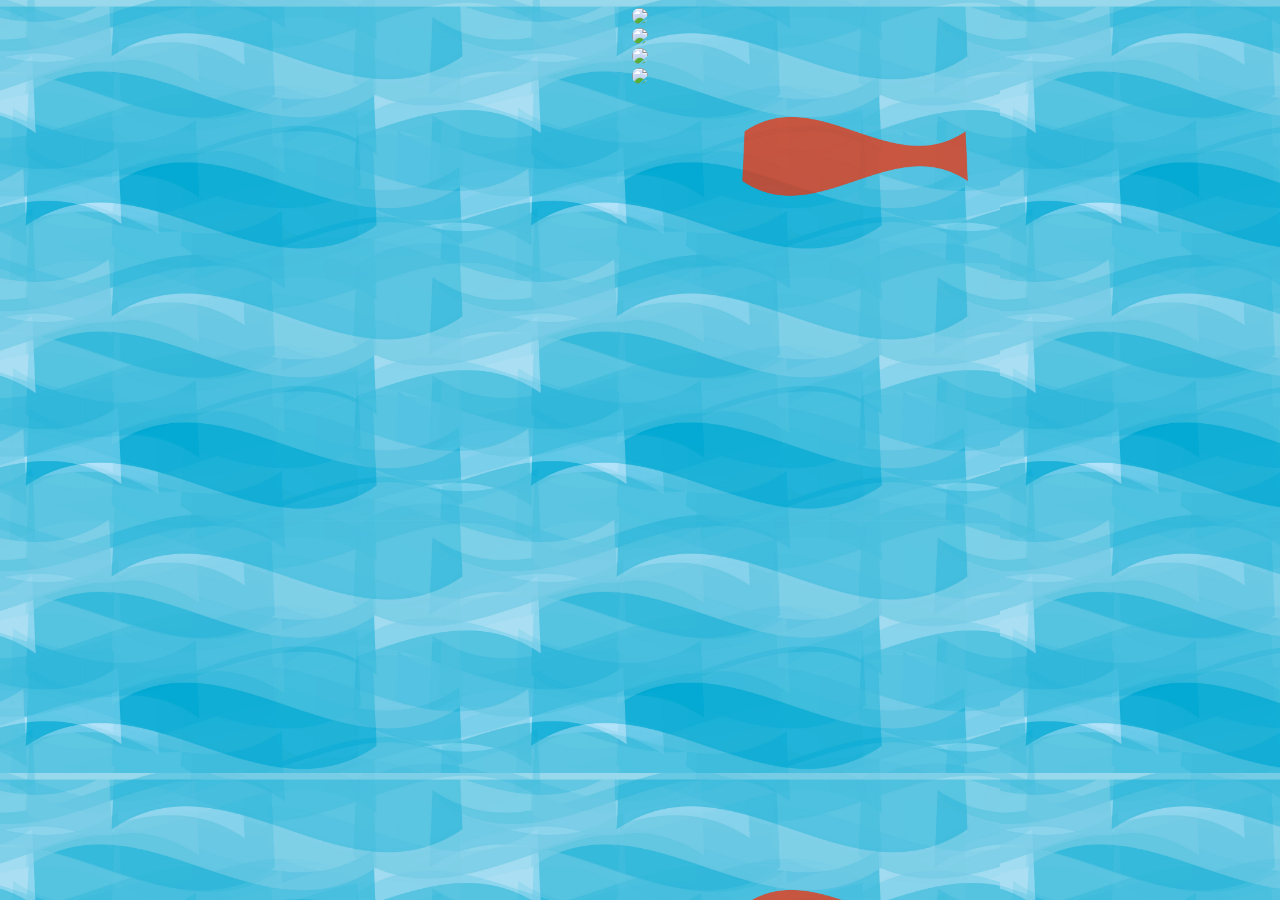
==== gallery.html @ 12ffed71 "style and page" ====
<!DOCTYPE html>
<html>
	<head>
		<link type="text/css" rel="stylesheet" href="stylesheet.css"/>
		<title>Resume | Jenna Beers</title>
	</head>
	<body class="gallery">
	</body>
	<div> <img class="example" src="images/image1.jpg"> </div>
	<div> <img class="example" src="images/image2.jpg"> </div>
	<div> <img class="example" src="images/image3.jpg"> </div>
	<div> <img class="example" src="images/image4.jpg"> </div>
</html>
---- stylesheet.css ----
div {
    border-radius: 5px;
    font-family: Tahoma, sans-serif;
}
body.landing, body.gallery{
    text-align: center;
    background-image: url("images/background.jpg");
    background-size: 1000px 773px
}
img.headshot{
    border: 2px solid;
    border-radius: 150px;
    border-style: none;
    max-height: 200px;
    max-width: 200px;
}
p.landing {
    font-family: sans-serif;
    font-weight: medium;
    color: #fffff1;
    padding-left: 225px;
    padding-right: 225px;
}
a:link{
    text-decoration: none;
    color: #c65642;
}
a:hover, a.page, a:visited{
    color: #0b7d99;
}
input[type=text]{
    color: #434343;
}
input[type=submit]{
    background: #c65642;
}
div.page{
    display: inline-block;
    width: 100px;
    height: 30px;
    background-color: #c65642;
    margin-top: 30px;
    margin-right: 20px;
    margin-left: 20px;
}
.page a{
 vertical-align: middle;
 text-align: center;
}
#header {
    z-index: 1; 
    position: fixed;
    width: 98.5%;
    margin-top: -15px;
    height: 50px;
    background-color: #80d0e9;
	margin-bottom: 15px;   
}
#name {
    float: left;
    margin: 10px;
    padding-top: 10px;
    font-size: 22px;
    font-family: Tahoma, sans-serif;
    color: black;
   
}
#email{
	float:right;
	margin-right: 10px;
	padding-top: 20px;
	font-size: 16px;
	font-family: Tahoma, sans-serif;
}
h2 {
    margin-left: 10px;
    margin-bottom: 5px;
    font-size: 20px;
}
h3 {
    margin-left: 15px;
    margin-bottom: 5px;
    font-size: 16px;
    font-family: 'Lucida Bright', Georgia, serif;
}
.right p{
    margin-left: 20px;
    margin-bottom: 5px;
    font-size: 14px;
    font-family: 'Lucida Bright', Georgia, serif;
}
li {
    list-style-type: square;
    font-size: 14px;
    font-family: 'Lucida Bright', Georgia, serif;
}
.left {
    position: relative;
    float: left;
    width: 10%;
    height: 500px;
    background-color: #c65642;
	margin-top: 50px;
	margin-bottom: 10px;
}
.right {
    position: relative;
    float: right;
    margin-top: 50px;
    width: 88%;
    height: 500px;
    background-image: url("images/background.jpg");
	margin-bottom: 10px;
}
img.example{
    display: inline-block;
    border: 2px solid;
    border-radius: 150px;
    border-style: none;
    max-height: 200px;
    max-width: 200px;
}
#footer {
    position: relative;
    height: 40px; 
    background-color: #80d0e9;
    clear: both;
}
#footer p{
    position: relative;
    padding: 10px;
}
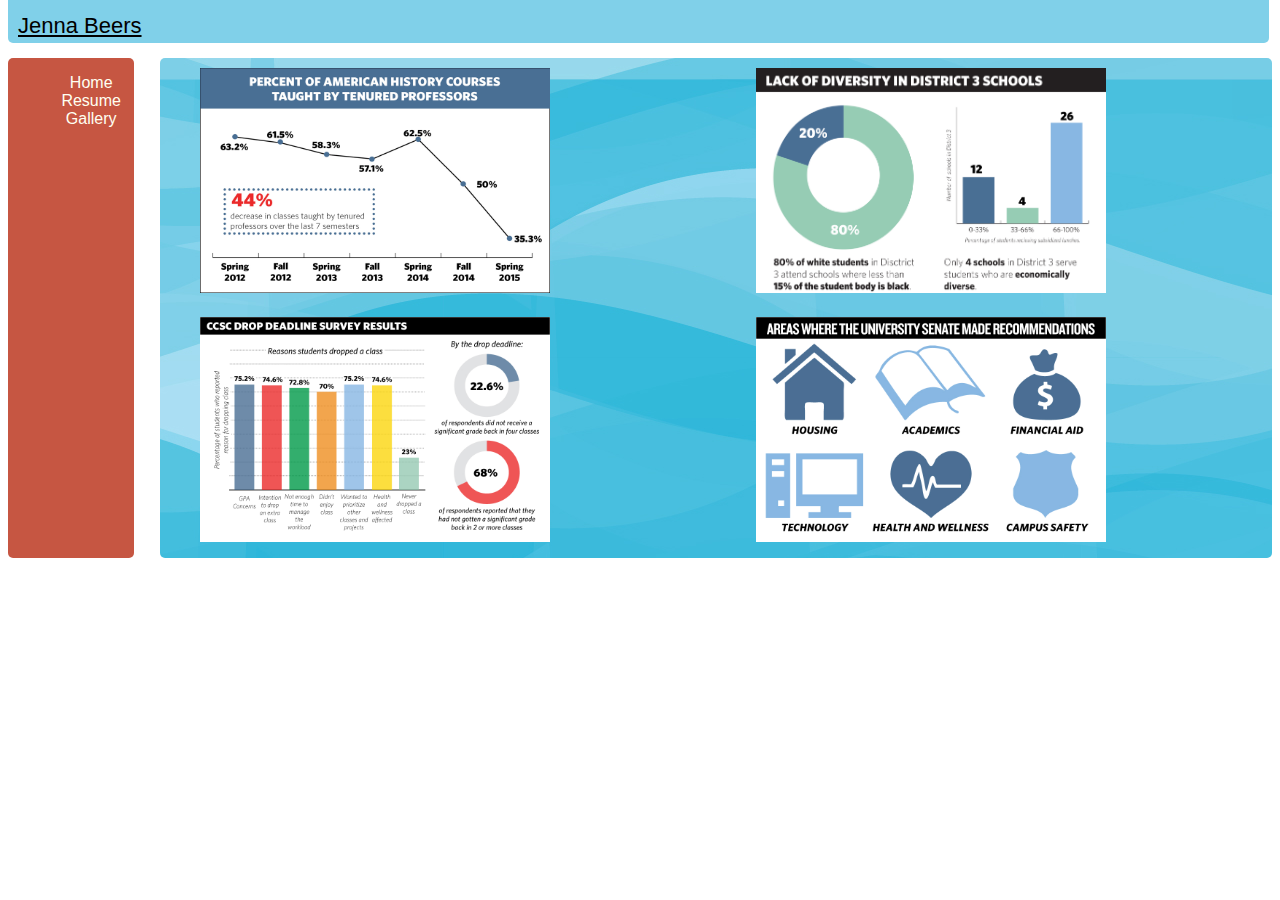
==== commit 2827e517: "pages basic" ====
--- a/gallery.html
+++ b/gallery.html
@@ -6,8 +6,25 @@
 	</head>
 	<body class="gallery">
 	</body>
-	<div> <img class="example" src="images/image1.jpg"> </div>
-	<div> <img class="example" src="images/image2.jpg"> </div>
-	<div> <img class="example" src="images/image3.jpg"> </div>
-	<div> <img class="example" src="images/image4.jpg"> </div>
+		<div id="header"> 
+    	    <a id="name" href="index.html"> Jenna Beers </a>
+    	</div>
+    	<div class="left">
+    		<ul>
+				<li class="navigation"> <a class="navigation" href="index.html"> Home </a></li>
+				<li class="navigation"> <a class="navigation" href="resume.html"> Resume </a></li>
+				<li class="navigation"> <a class="navigation" href="gallery.html"> Gallery </a></li>
+			</ul>
+    	</div>
+    	<div class="right"> 
+    		<div class="grid">
+    			<div class="column1">
+		    		<div> <img class="example" src="images/image1.jpg"> </div>
+					<div> <img class="example" src="images/image2.jpg"> </div>
+				</div>
+				<div class="column2">
+					<div> <img class="example" src="images/image3.jpg"> </div>
+					<div> <img class="example" src="images/image4.jpg"> </div>
+				</div>
+    	</div>	
 </html>
--- a/stylesheet.css
+++ b/stylesheet.css
@@ -2,7 +2,14 @@
     border-radius: 5px;
     font-family: Tahoma, sans-serif;
 }
-body.landing, body.gallery{
+li.navigation{
+    list-style-type: none;
+}
+a.navigation{
+    color: #fffff1;
+    text-decoration: none;
+}
+body.landing{
     text-align: center;
     background-image: url("images/background.jpg");
     background-size: 1000px 773px
@@ -21,7 +28,7 @@
     padding-left: 225px;
     padding-right: 225px;
 }
-a:link{
+a.intext{
     text-decoration: none;
     color: #c65642;
 }
@@ -33,15 +40,6 @@
 }
 input[type=submit]{
     background: #c65642;
-}
-div.page{
-    display: inline-block;
-    width: 100px;
-    height: 30px;
-    background-color: #c65642;
-    margin-top: 30px;
-    margin-right: 20px;
-    margin-left: 20px;
 }
 .page a{
  vertical-align: middle;
@@ -63,7 +61,6 @@
     font-size: 22px;
     font-family: Tahoma, sans-serif;
     color: black;
-   
 }
 #email{
 	float:right;
@@ -89,7 +86,7 @@
     font-size: 14px;
     font-family: 'Lucida Bright', Georgia, serif;
 }
-li {
+li.resume{
     list-style-type: square;
     font-size: 14px;
     font-family: 'Lucida Bright', Georgia, serif;
@@ -102,6 +99,7 @@
     background-color: #c65642;
 	margin-top: 50px;
 	margin-bottom: 10px;
+    text-align: center;
 }
 .right {
     position: relative;
@@ -114,11 +112,19 @@
 }
 img.example{
     display: inline-block;
+    margin: 10px 40px 10px 40px;
     border: 2px solid;
-    border-radius: 150px;
     border-style: none;
-    max-height: 200px;
-    max-width: 200px;
+    width: 350px;
+    height: 225px;
+}
+.column1 {
+    float: left;
+    width: 50%;
+}
+.column2 {
+    float: right;
+    width: 50%;
 }
 #footer {
     position: relative;
